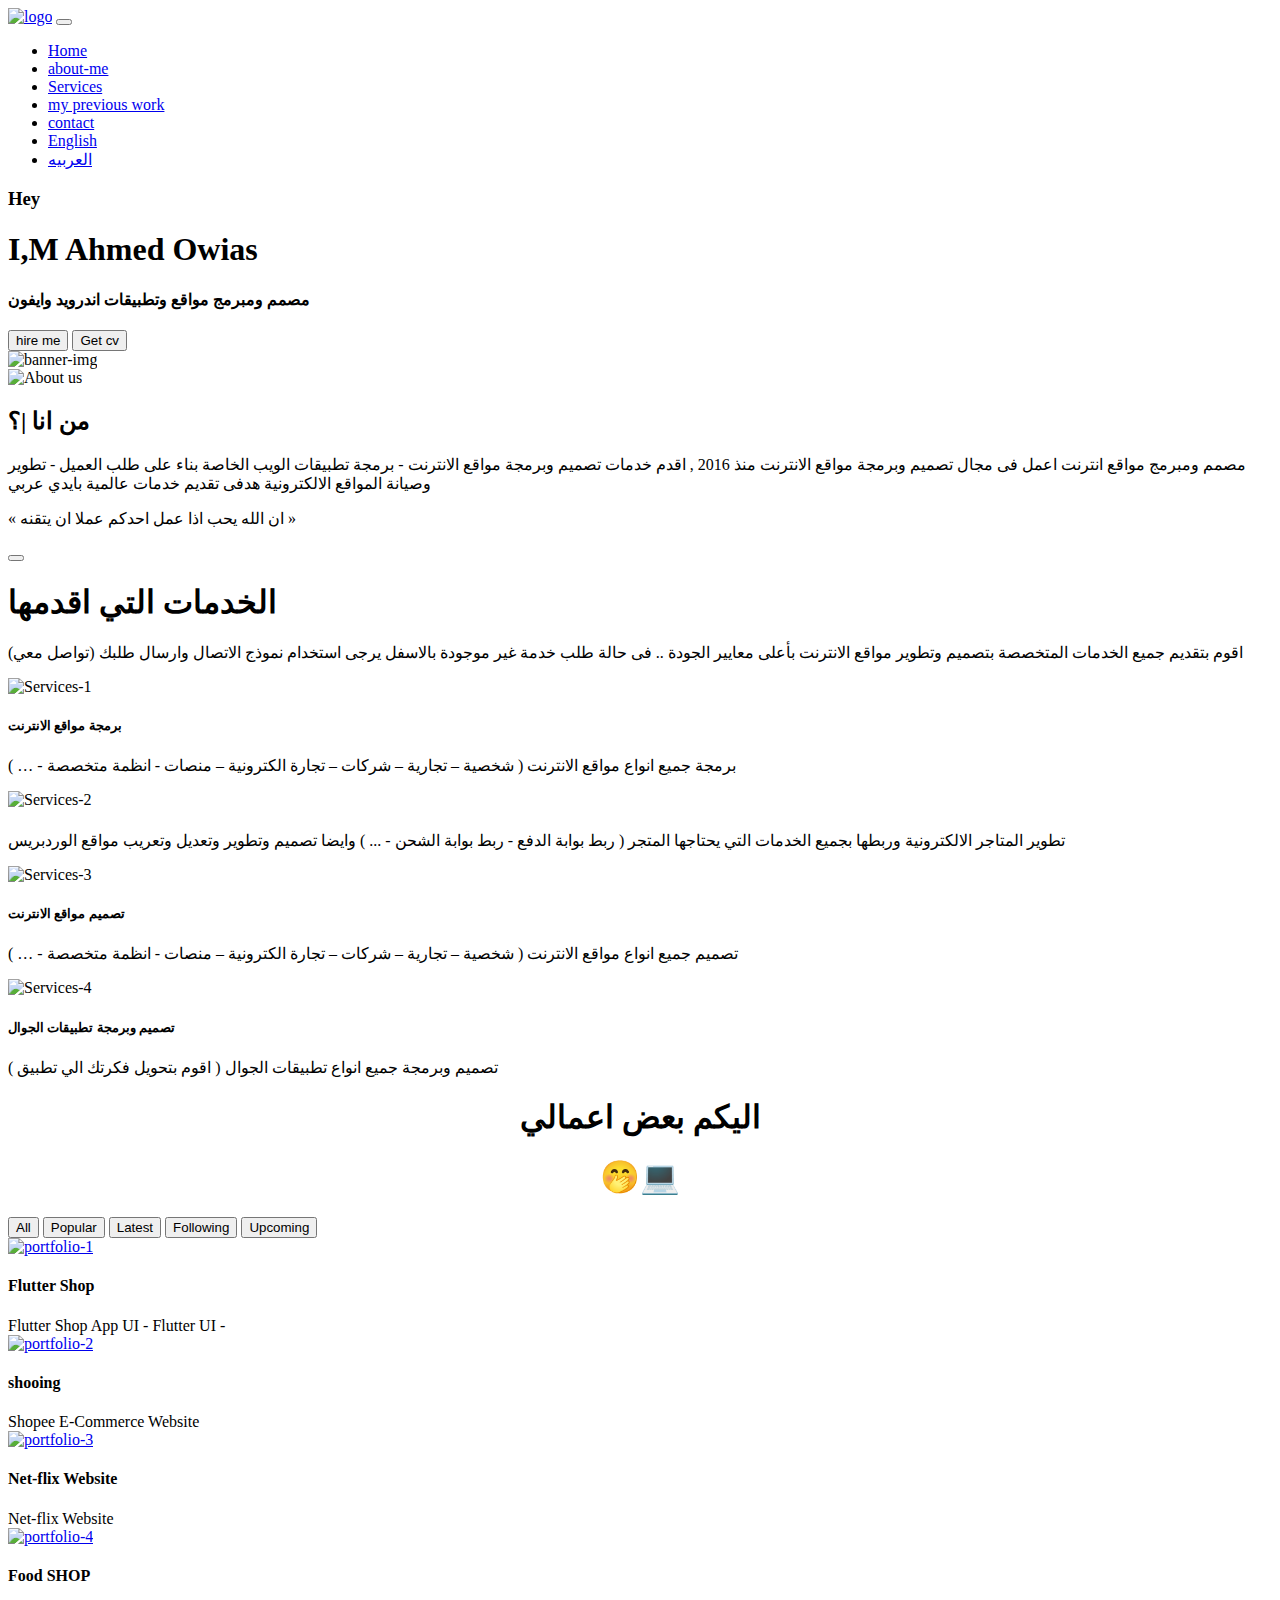
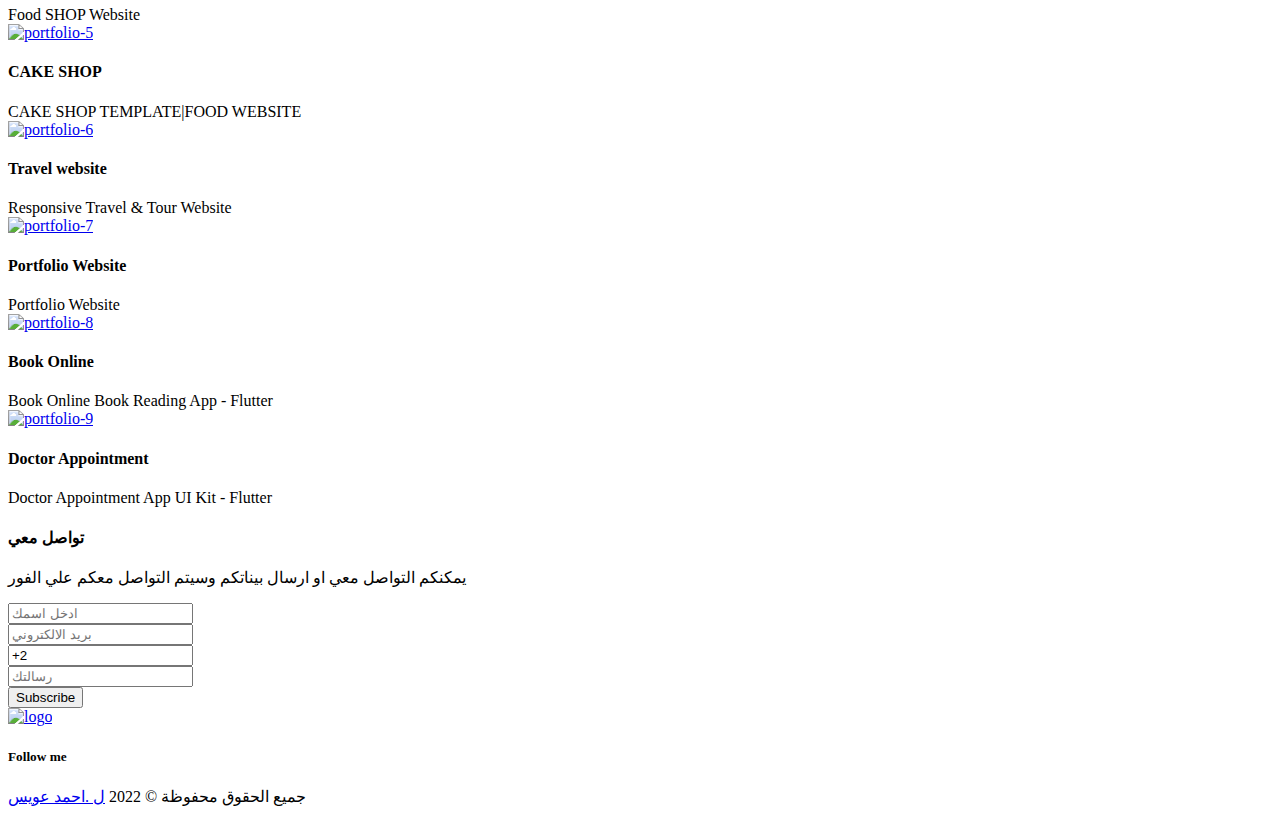
==== index-en.html @ 2b55c28b "Add files via upload" ====
<!DOCTYPE html>
<html lang="en">

<head>
    <meta charset="UTF-8">
    <meta name="viewport" content="width=device-width, initial-scale=1.0">
    <meta http-equiv="X-UA-Compatible" content="ie=edge">
    <title>AD-wesoo</title>

    <link rel="shortcut icon" href="img/logo.png" type="image/png">
    <!--  Bootstrap css file  -->
    <link rel="stylesheet" href="./css/bootstrap.min.css">

    <!--  font awesome icons  -->
    <link rel="stylesheet" href="./css/all.min.css">


    <!--  Magnific Popup css file  -->
    <link rel="stylesheet" href="./vendor/Magnific-Popup/dist/magnific-popup.css">


    <!--  Owl-carousel css file  -->
    <link rel="stylesheet" href="./vendor/owl-carousel/css/owl.carousel.min.css">
    <link rel="stylesheet" href="./vendor/owl-carousel/css/owl.theme.default.min.css">


    <!--  custom css file  -->
    <link rel="stylesheet" href="./css/style.css">

    <!--  Responsive css file  -->
    <link rel="stylesheet" href="./css/responsive.css">

</head>

<body>


    <!--  ======================= Start Header Area ============================== -->

    <header class="header_area">
        <div class="main-menu">
            <nav class="navbar navbar-expand-lg navbar-light">
                <a class="navbar-brand" href="#"><img src="./img/logo.png" alt="logo" width="100"></a>
                <button class="navbar-toggler" type="button" data-toggle="collapse" data-target="#navbarNav"
                    aria-controls="navbarNav" aria-expanded="false" aria-label="Toggle navigation">
                    <span class="navbar-toggler-icon"></span>
                </button>
                <div class="collapse navbar-collapse" id="navbarNav">
                    <div class="mr-auto"></div>
                    <ul class="navbar-nav">
                        <li class="nav-item active">
                            <a class="nav-link" href="#">Home <span class="sr-only"></span></a>
                        </li>
                        <li class="nav-item">
                            <a class="nav-link" href="#about">about-me</a>
                        </li>
                        <li class="nav-item">
                            <a class="nav-link" href="#Services">Services</a>
                        </li>
                        <!-- <li class="nav-item">
                            <a class="nav-link" href="#">portfolio</a>
                        </li> -->
                      
                        <li class="nav-item">
                            <a class="nav-link" href="#my previous work">my previous work</a>
                        </li>
                        <li class="nav-item">
                            <a class="nav-link" href="#contact">contact</a>
                        </li>
                        <li class="nav-item">
                            <a class="nav-link" href="#">English</a>
                        </li>
                        <li class="nav-item">
                            <a class="nav-link" href="./Index.html">العربيه</a>
                        </li>
                    </ul>
                </div>
            </nav>
        </div>
    </header>

    <!--  ======================= End Header Area ============================== -->

    <!--  ======================= Start Main Area ================================ -->
    <main class="site-main" id="">


        <!--  ======================= Start Banner Area =======================  -->
        <section class="site-banner">
            <div class="container">
                <div class="row">
                    <div class="col-lg-6 col-md-12 site-title">
                        <h3 class="title-text">Hey</h3>
                        <h1 class="title-text text-uppercase">I,M  Ahmed Owias</h1>
                        <h4 class="title-text text-uppercase">مصمم ومبرمج مواقع وتطبيقات اندرويد وايفون</h4>
                        <div class="site-buttons">
                            <div class="d-flex flex-row flex-wrap">
                                <button type="button" class="btn button primary-button mr-4 text-uppercase">hire
                                    me</button>
                                <button type="button" class="btn button secondary-button text-uppercase">Get cv </button>
                            </div>
                        </div>
                    </div>
                    <div class="col-lg-6 col-md-12 banner-image" >
                        <img src="./img/banner/banner-image.png" alt="banner-img" class="img-fluid" >
                    </div>
                </div>
            </div >
        </section>
        <!--  ======================= End Banner Area =======================  -->

        <!--  ========================= About Area ==========================  -->

        <section class="about-area" id="about">
            <div class="container-fluid">
                <div class="row">
                    <div class="col-lg-6 col-md-12">
                        <div class="about-image" >
                            <img src="./img/about-us.png" alt="About us" class="img-fluid" >
                        </div>
                    </div>
                    <div class="col-lg-6 col-md-12 about-title" >
                        <h2 class="text-uppercase pt-5">
                            <span>من انا |؟</span>
                          
                        </h2>
                        <div class="paragraph py-4 w-75">
                            <p class="para">
                           
مصمم ومبرمج مواقع انترنت اعمل فى مجال تصميم وبرمجة مواقع الانترنت منذ 2016
, اقدم خدمات تصميم وبرمجة مواقع الانترنت - برمجة تطبيقات الويب الخاصة بناء على طلب العميل - تطوير وصيانة المواقع الالكترونية
هدفى تقديم خدمات عالمية بايدي عربي

                            </p>
                            <p class="para">
                                « ان الله يحب اذا عمل احدكم عملا ان يتقنه »
                            </p>
                        </div>
                        <button type="button" class="btn button primary-button text-uppercase"> <a href="https://wa.link/ozo4gg"  style=" text-decoration: none;" height:150px;><i class="fab fa-whatsapp" ></i></a></button>
                    </div>
                </div>
            </div>
        </section>

        <!--  ========================= End About Area ==========================  -->

        <!--  ======================== Brand Area ==============================  -->

        <!-- <section class="brand-area">
            <div class="container-fluid">
                <div class="row">
                    <div class="col-xl-6 col-lg-12 col-md-12">
                        <div class="first-row row">
                            <div class="col-lg-4 col-md-6 col-sm-6">
                                <div class="single-brand">
                                    <img src="./img/brands/logo1.png" alt="Brand-1 ">
                                </div>
                            </div>
                            <div class="col-lg-4 col-md-6 col-sm-6">
                                <div class="single-brand">
                                    <img src="./img/brands/logo2.png" alt="Brand-2 ">
                                </div>
                            </div>
                            <div class="col-lg-4 col-md-6 col-sm-6">
                                <div class="single-brand">
                                    <img src="./img/brands/logo3.png" alt="Brand-3 ">
                                </div>
                            </div>
                            <div class="col-lg-4 col-md-6 col-sm-6">
                                <div class="single-brand">
                                    <img src="./img/brands/logo4.png" alt="Brand-4">
                                </div>
                            </div>
                            <div class="col-lg-4 col-md-6 col-sm-6">
                                <div class="single-brand">
                                    <img src="./img/brands/logo5.png" alt="Brand-5 ">
                                </div>
                            </div>
                            <div class="col-lg-4 col-md-6 col-sm-6">
                                <div class="single-brand">
                                    <img src="./img/brands/logo6.png" alt="Brand-6">
                                </div>
                            </div>
                            <div class="col-lg-4 col-md-6 col-sm-6">
                                <div class="single-brand">
                                    <img src="./img/brands/logo7.png" alt="Brand-7 ">
                                </div>
                            </div>
                            <div class="col-lg-4 col-md-6 col-sm-6">
                                <div class="single-brand">
                                    <img src="./img/brands/logo8.png" alt="Brand-8 ">
                                </div>
                            </div>
                            <div class="col-lg-4 col-md-6 col-sm-6">
                                <div class="single-brand">
                                    <img src="./img/brands/logo9.png" alt="Brand-9">
                                </div>
                            </div>
                        </div>
                    </div>
                    <div class="col-xl-6 col-lg-12 col-md-12">
                        <div class="experience-area">
                            <div class="d-flex flex-row years-area">
                                <h2 class="p-3 years">10</h2>
                                <h2>
                                    <span>Years</span>
                                    <span>Experience</span>
                                    <span>Working</span>
                                </h2>
                            </div>
                            <div class="d-flex flex-row flex-wrap call-area">
                                <span><i class="fas fa-phone-alt fa-3x px-3"></i></span>
                                <div class="call-now">
                                    <a href="#" class="text-uppercase h4 font-roboto">Call Now</a>
                                    <span class="font-roboto py-2">(+91)-800-555-4986</span>
                                </div>
                            </div>
                            <div class="bg-panel"></div>
                        </div>
                    </div>
                </div>
            </div>
        </section> -->

        <!--  ======================== End Brand Area ==============================  -->

        <!--  ====================== Start Services Area =============================  -->

        <section class="services-area" id="Services">
            <div class="container">
                <div class="row">
                    <div class="col-lg-12 text-center services-title">
                        <h1 class="text-uppercase title-text">الخدمات التي اقدمها</h1>
                        <p class="para">
                            اقوم بتقديم جميع الخدمات المتخصصة بتصميم وتطوير مواقع الانترنت بأعلى معايير الجودة .. فى حالة طلب خدمة غير موجودة بالاسفل يرجى استخدام نموذج الاتصال وارسال طلبك (تواصل معي)
                        </p>
                    </div>
                </div>
                <div class="container services-list">
                    <div class="row">
                        <div class="col-lg-3 col-md-6 col-sm-12">
                            <div class="services">
                                <div class="sevices-img text-center py-4">
                                    <img src="./img/services/تصميم-وبرمجة-مواقع-الانترنت.webp" alt="Services-1">
                                </div>
                                <div class="card-body text-center">
                                    <h5 class="card-title text-uppercase font-roboto">برمجة مواقع الانترنت</h5>
                                    <p class="card-text text-secondary">
                                       
                                        برمجة جميع انواع مواقع الانترنت        ( شخصية – تجارية – شركات – تجارة الكترونية – منصات - انظمة متخصصة - … )
                                    </p>
                                </div>
                            </div>
                        </div>
                        <div class="col-lg-3 col-md-6 col-sm-12">
                            <div class="services">
                                <div class="sevices-img text-center py-4">
                                    <img src="./img/services/تطوير-المتاجر-الالكترونية.webp" alt="Services-2">
                                </div>
                                <div class="card-body text-center">
                                    <h5 class="card-title text-uppercase font-roboto"></h5>
                                    <p class="card-text text-secondary">
                                        تطوير المتاجر الالكترونية وربطها بجميع الخدمات التي يحتاجها المتجر ( ربط بوابة الدفع - ربط بوابة الشحن - ... ) وايضا تصميم وتطوير وتعديل وتعريب مواقع الوردبريس
                                    </p>
                                </div>
                            </div>
                        </div>
                        <div class="col-lg-3 col-md-6 col-sm-12">
                            <div class="services">
                                <div class="sevices-img text-center py-4">
                                    <img src="./img/services/s3.png" alt="Services-3">
                                </div>
                                <div class="card-body text-center">
                                    <h5 class="card-title text-uppercase font-roboto">تصميم مواقع الانترنت</h5>
                                    <p class="card-text text-secondary">
                                        تصميم جميع انواع مواقع الانترنت        ( شخصية – تجارية – شركات – تجارة الكترونية – منصات - انظمة متخصصة - … )
                                    </p>
                                </div>
                            </div>
                        </div>
                        <div class="col-lg-3 col-md-6 col-sm-12">
                            <div class="services">
                                <div class="sevices-img text-center py-4">
                                    <img src="./img/services/تصميم-وبرمجة-تطبيقات-الجوال.webp" alt="Services-4" width="">
                                </div>
                                <div class="card-body text-center">
                                    <h5 class="card-title text-uppercase font-roboto">تصميم وبرمجة تطبيقات الجوال</h5>
                                    <p class="card-text text-secondary">
                                        تصميم وبرمجة جميع انواع تطبيقات الجوال ( اقوم بتحويل فكرتك الي تطبيق )
                                    </p>
                                </div>
                            </div>
                        </div>
                    </div>
                </div>
            </div>
        </section>

        <!--  ====================== End Services Area =============================  -->

        <!--  ======================= Project Area =============================  -->

        <section class="project-area"id="my previous work">
            <div class="container">
                <div class="project-title pb-5">
                    <h1 class="text-uppercase title-h1" align="center">اليكم بعض اعمالي</h1>
                    <h1 class="text-uppercase title-h1" align="center" >🤭💻</h1>
                </div>

                <div class="button-group">
                    <button type="button" class="active" id="btn1" data-filter="*">All</button>
                    <button type="button" data-filter=".popular">Popular</button>
                    <button type="button" data-filter=".latest">Latest</button>
                    <button type="button" data-filter=".following">Following</button>
                    <button type="button" data-filter=".upcoming">Upcoming</button>
                </div>

                <div class="row grid">
                    <div class="col-lg-4 col-md-6 col-sm-12 element-item latest">
                        <div class="our-project">
                            <div class="img">
                                <a class="test-popup-link" href="/img/portfolio/9.webp">
                                    <img src="./img/portfolio/9.webp" alt="portfolio-1" class="img-fluid">
                                </a>
                            </div>
                            <div class="title py-4">
                                <h4 class="text-uppercase">Flutter  Shop </h4>
                                <span class="text-secondary">Flutter  Shop App UI - Flutter UI -</span>
                            </div>
                        </div>
                    </div>
                    <div class="col-lg-4 col-md-6 col-sm-12 element-item popular">
                        <div class="our-project">
                            <div class="img">
                                <a class="test-popup-link" href="./img/portfolio/3.webp">
                                    <img src="./img/portfolio/3.webp" alt="portfolio-2" class="img-fluid">
                                </a>
                            </div>
                            <div class="title py-4">
                                <h4 class="text-uppercase">shooing</h4>
                                <span class="text-secondary">Shopee E-Commerce Website</span>
                            </div>
                        </div>
                    </div>
                    <div class="col-lg-4 col-md-6 col-sm-12 element-item popular">
                        <div class="our-project">
                            <div class="img">
                                <a class="test-popup-link" href="./img/portfolio/1.webp">
                                    <img src="./img/portfolio/1.webp" alt="portfolio-3" class="img-fluid">
                                </a>
                            </div>
                            <div class="title py-4">
                                <h4 class="text-uppercase">Net-flix Website</h4>
                                <span class="text-secondary">Net-flix Website </span>
                            </div>
                        </div>
                    </div>
                    <div class="col-lg-4 col-md-6 col-sm-12 element-item upcoming">
                        <div class="our-project">
                            <div class="img">
                                <a class="test-popup-link" href="./img/portfolio/2.webp">
                                    <img src="./img/portfolio/2.webp" alt="portfolio-4" class="img-fluid">
                                </a>
                            </div>
                            <div class="title py-4">
                                <h4 class="text-uppercase">Food SHOP</h4>
                                <span class="text-secondary">Food SHOP Website</span>
                            </div>
                        </div>
                    </div>
                    <div class="col-lg-4 col-md-6 col-sm-12 element-item upcoming">
                        <div class="our-project">
                            <div class="img">
                                <a class="test-popup-link" href="./img/portfolio/4.webp">
                                    <img src="./img/portfolio/4.webp" alt="portfolio-5" class="img-fluid">
                                </a>
                            </div>
                            <div class="title py-4">
                                <h4 class="text-uppercase">CAKE SHOP</h4>
                                <span class="text-secondary">CAKE SHOP TEMPLATE|FOOD WEBSITE</span>
                            </div>
                        </div>
                    </div>
                    <div class="col-lg-4 col-md-6 col-sm-12 element-item following">
                        <div class="our-project">
                            <div class="img">
                                <a class="test-popup-link" href="./img/portfolio/5.webp">
                                    <img src="./img/portfolio/5.webp" alt="portfolio-6" class="img-fluid">
                                </a>
                            </div>
                            <div class="title py-4">
                                <h4 class="text-uppercase">Travel  website</h4>
                                <span class="text-secondary">Responsive Travel & Tour Website</span>
                            </div>
                        </div>
                    </div>
                    <div class="col-lg-4 col-md-6 col-sm-12 element-item following">
                        <div class="our-project">
                            <div class="img">
                                <a class="test-popup-link" href="./img/portfolio/6.webp">
                                    <img src="./img/portfolio/6.webp" alt="portfolio-7" class="img-fluid">
                                </a>
                            </div>
                            <div class="title py-4">
                                <h4 class="text-uppercase">Portfolio Website</h4>
                                <span class="text-secondary">Portfolio Website</span>
                            </div>
                        </div>
                    </div>
                    <div class="col-lg-4 col-md-6 col-sm-12 element-item following">
                        <div class="our-project">
                            <div class="img">
                                <a class="test-popup-link" href="./img/portfolio/7.webp">
                                    <img src="./img/portfolio/7.webp" alt="portfolio-8" class="img-fluid">
                                </a>
                            </div>
                            <div class="title py-4">
                                <h4 class="text-uppercase">Book Online</h4>
                                <span class="text-secondary">Book Online Book Reading App - Flutter</span>
                            </div>
                        </div>
                    </div>
                    <div class="col-lg-4 col-md-6 col-sm-12 element-item upcoming">
                        <div class="our-project">
                            <div class="img">
                                <a class="test-popup-link" href="./img/portfolio/8.webp">
                                    <img src="./img/portfolio/8.webp" alt="portfolio-9" class="img-fluid">
                                </a>
                            </div>
                            <div class="title py-4">
                                <h4 class="text-uppercase">Doctor Appointment </h4>
                                <span class="text-secondary">Doctor Appointment App UI Kit - Flutter</span>
                            </div>
                        </div>
                    </div>
                </div>
            </div>
        </section>

        <!--  ======================= End Project Area =============================  -->

        <!--  ======================== About Me Area ==============================  -->

        <!-- <section class="about-area">
            <div class="container">
                <div class="row text-center">
                    <div class="col-12">
                        <div class="about-title">
                            <h1 class="text-uppercase title-h1">Client Say about me</h1>
                            <p class="para">
                                Lorem ipsum dolor sit, amet consectetur adipisicing elit. Repellendus, deleniti
                                recusandae. Esse incidunt rem repellendus ab voluptates maxime? Nemo, numquam!
                            </p>
                        </div>
                    </div>
                </div>
            </div>

            <div class="container carousel py-lg-5">
                <div class="owl-carousel owl-theme">
                    <div class="client row">
                        <div class="col-lg-4 col-md-12 client-img">
                            <img src="./img/testimonials/t1.jpg" alt="img1" class="img-fluid">
                        </div>
                        <div class="col-lg-8 col-md-12 about-client">
                            <h4 class="text-uppercase">John Martin</h4>
                            <p class="para">Lorem ipsum dolor, sit amet consectetur adipisicing elit. Quidem architecto
                                consequuntur ratione, obcaecati corrupti deserunt.</p>
                        </div>
                    </div>
                    <div class="client row">
                        <div class="col-lg-4 col-md-12 client-img">
                            <img src="./img/testimonials/t2.jpg" alt="img2" class="img-fluid">
                        </div>
                        <div class="col-lg-8 col-md-12 about-client">
                            <h4 class="text-uppercase">Mac Hill</h4>
                            <p class="para">Lorem ipsum dolor, sit amet consectetur adipisicing elit. Quidem architecto
                                consequuntur ratione, obcaecati corrupti deserunt.</p>
                        </div>
                    </div>
                    <div class="client row">
                        <div class="col-lg-4 col-md-12 client-img">
                            <img src="./img/testimonials/t1.jpg" alt="img1" class="img-fluid">
                        </div>
                        <div class="col-lg-8 col-md-12 about-client">
                            <h4 class="text-uppercase">John Martin</h4>
                            <p class="para">Lorem ipsum dolor, sit amet consectetur adipisicing elit. Quidem architecto
                                consequuntur ratione, obcaecati corrupti deserunt.</p>
                        </div>
                    </div>
                    <div class="client row">
                        <div class="col-lg-4 col-md-12 client-img">
                            <img src="./img/testimonials/t2.jpg" alt="img2" class="img-fluid">
                        </div>
                        <div class="col-lg-8 col-md-12 about-client">
                            <h4 class="text-uppercase">Mac Hill</h4>
                            <p class="para">Lorem ipsum dolor, sit amet consectetur adipisicing elit. Quidem architecto
                                consequuntur ratione, obcaecati corrupti deserunt.</p>
                        </div>
                    </div>
                    <div class="client row">
                        <div class="col-lg-4 col-md-12 client-img">
                            <img src="./img/testimonials/t1.jpg" alt="img1" class="img-fluid">
                        </div>
                        <div class="col-lg-8 col-md-12 about-client">
                            <h4 class="text-uppercase">John Martin</h4>
                            <p class="para">Lorem ipsum dolor, sit amet consectetur adipisicing elit. Quidem architecto
                                consequuntur ratione, obcaecati corrupti deserunt.</p>
                        </div>
                    </div>
                    <div class="client row">
                        <div class="col-lg-4 col-md-12 client-img">
                            <img src="./img/testimonials/t2.jpg" alt="img2" class="img-fluid">
                        </div>
                        <div class="col-lg-8 col-md-12 about-client">
                            <h4 class="text-uppercase">Mac Hill</h4>
                            <p class="para">Lorem ipsum dolor, sit amet consectetur adipisicing elit. Quidem architecto
                                consequuntur ratione, obcaecati corrupti deserunt.</p>
                        </div>
                    </div>
                </div>
            </div>

        </section> -->

        <!--  ======================== End About Me Area ==============================  -->

        <!--  ========================== Subscribe me Area ============================  -->
        <section class="subscribe-us-area" id="contact">
            <div class="container subscribe">
                <div class="row">
                    <div class="col-lg-12 text-center subscribe-title">
                        <h4 class="text-uppercase">تواصل معي</h4>
                        <p class="para">يمكنكم التواصل معي او ارسال بيناتكم وسيتم التواصل معكم علي الفور </p>
                    </div>
                </div>
                <div class="d-sm-flex justify-content-center">
                    <form class="w-50" action="https://formspree.io/f/xeqngqkb" method="POST">
                        <div class="row d-flex flex-row flex-wrap">
                            <div class="col input-textbox">
                                <input type="text" id="txtemail" class="form-control" placeholder="ادخل اسمك" name="الاسم" required> 
                            </div>
                            <div class="col input-textbox">
                                <input type="email" id="txtemail" class="form-control" placeholder="بريد الالكتروني" name="البريد الالكتروني"  required>
                            </div>
                            <div class="col input-textbox">
                                <input type="tel" value="+2" id="txtemail" class="form-control" placeholder="رقم- الهاتف"  name="رقم الهاتف" required>
                            </div>
                            <div class="col input-textbox">
                                <input type="texy" id="txtemail" class="form-control" placeholder="رسالتك"  name="الرساله" required>
                            </div>
                            <div class="col">
                                <div class="btn-submit">
                                    <button type="submit" class="btn btn-success float-right" required>Subscribe</button>
                                </div>

                            </div>
                        </div>
                    </form>
                </div>
            </div>
        </section>
        <!--  ========================== End Subscribe me Area ============================  -->


    </main>
    <!--  ======================= End Main Area ================================ -->

    <footer class="footer-area">
        <div class="container2">
            <div class="">
                <div class="site-logo text-center py-4">
                    <a href="#"><img src="./img/logo.png" alt="logo"></a>
                </div>
                <div class="social text-center">
                    <h5 class="text-uppercase">Follow me</h5>
                    <a href="https://www.facebook.com/profile.php?id=100011418695083"><i class="fab fa-facebook"></i></a>

                    <a href="https://wa.link/ozo4gg"><i class="fab fa-whatsapp"></i></a>
                    <a href="#"><i class="fab fa-twitter"></i></a>
                </div>
                <div class="copyrights text-center">
                    <p class="para">
                        جميع الحقوق محفوظة © 2022   
                        <a href="#"><span style="color: var(--primary-color);">ل .احمد عويس</span></a>
                    </p>
                </div>
            </div>
        </div>
    </footer>


    <!--  Jquery js file  -->
    <script src="./js/jquery.3.4.1.js"></script>

    <!--  Bootstrap js file  -->
    <script src="./js/bootstrap.min.js"></script>

    <!--  isotope js library  -->
    <script src="./vendor/isotope/isotope.min.js"></script>

    <!--  Magnific popup script file  -->
    <script src="./vendor/Magnific-Popup/dist/jquery.magnific-popup.min.js"></script>

    <!--  Owl-carousel js file  -->
    <script src="./vendor/owl-carousel/js/owl.carousel.min.js"></script>

    <!--  custom js file  -->
    <script src="./js/main.js"></script>


</body>

</html>
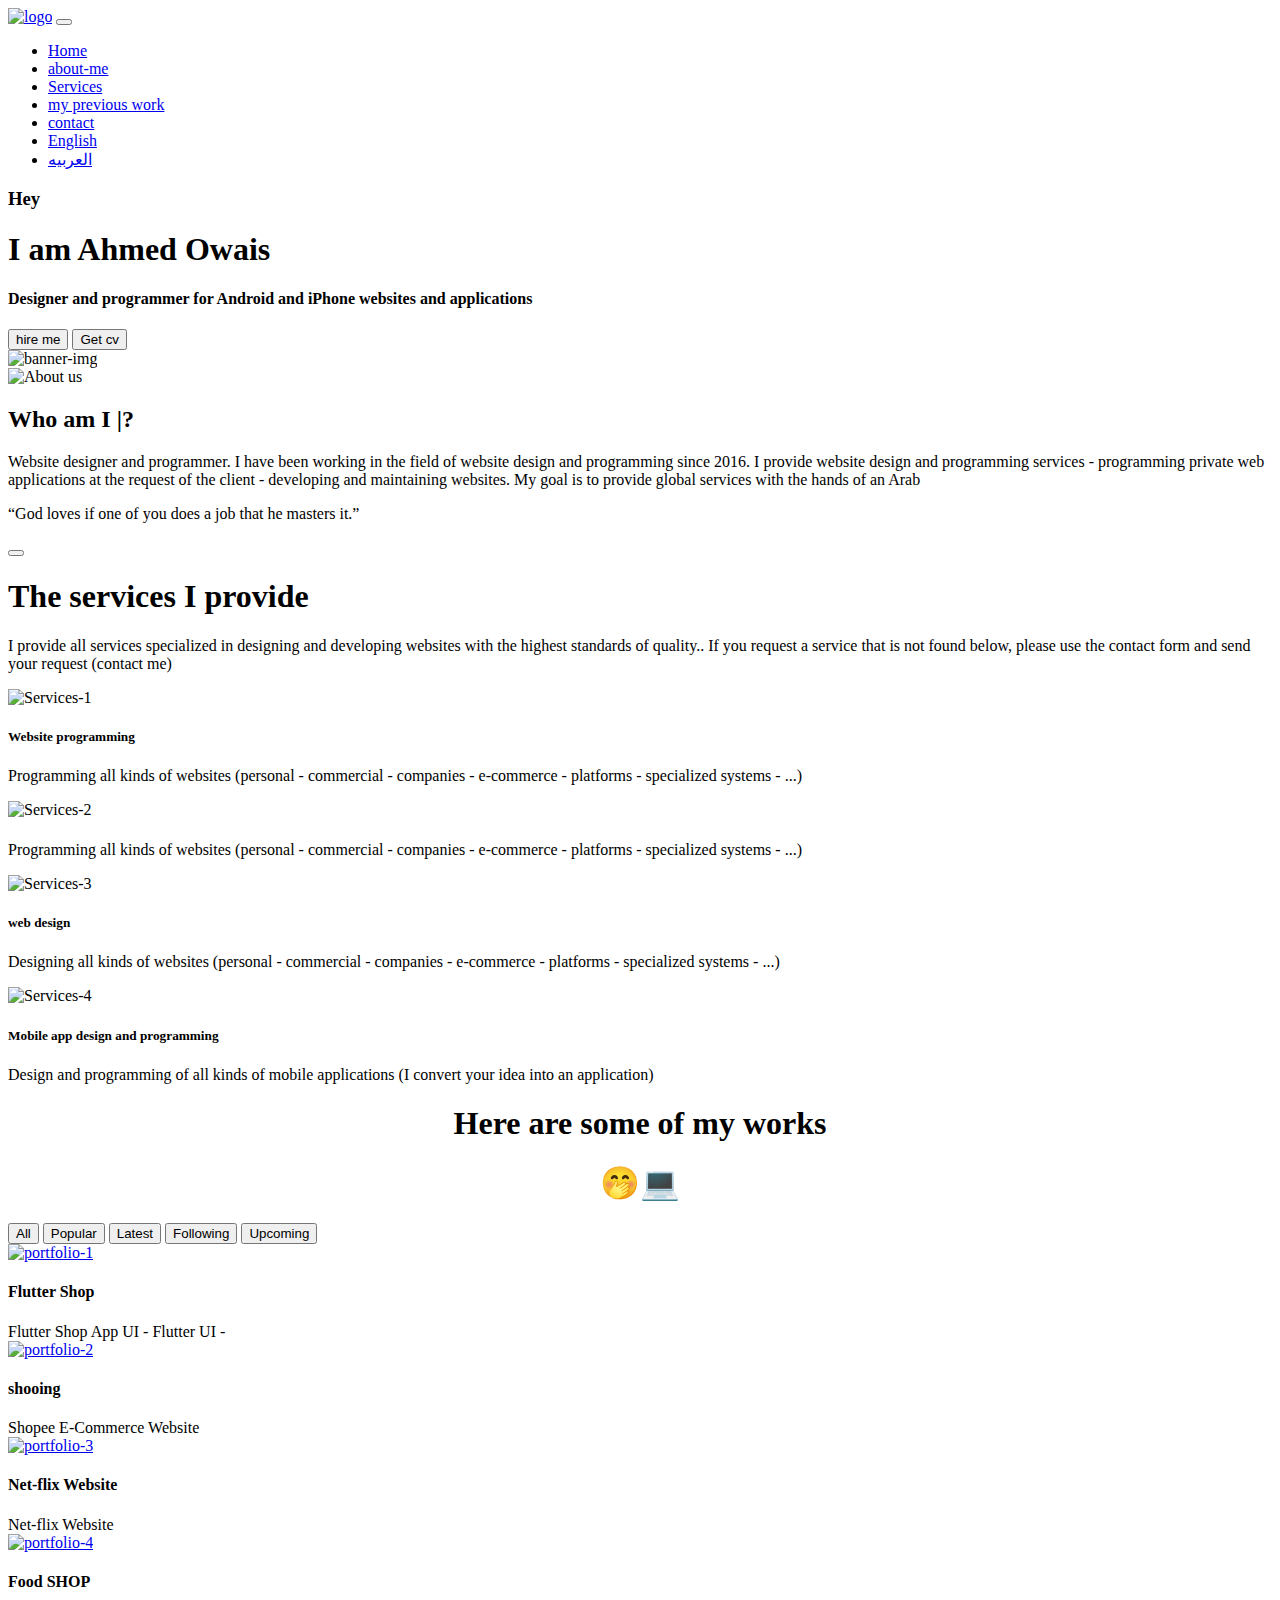
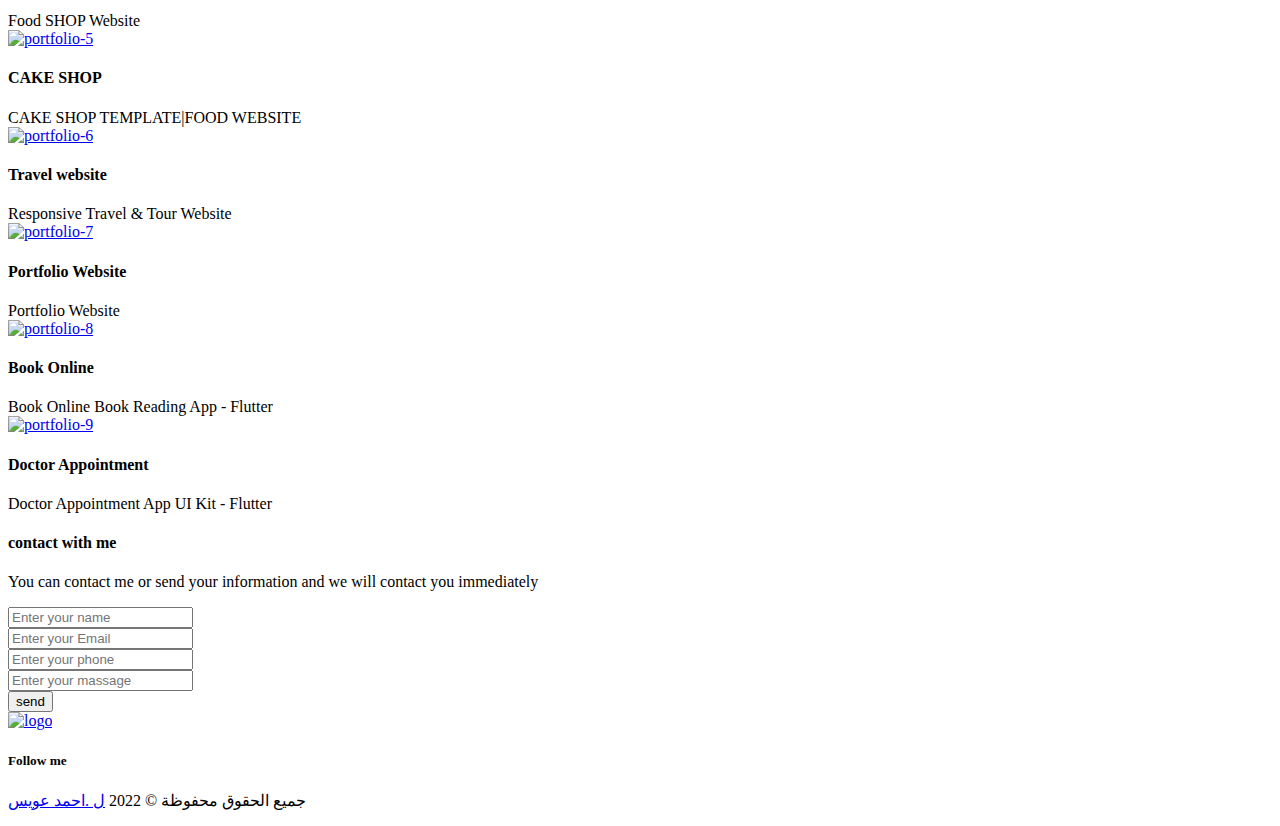
==== commit 86bd8deb: "Update index-en.html" ====
--- a/index-en.html
+++ b/index-en.html
@@ -31,6 +31,45 @@
     <link rel="stylesheet" href="./css/responsive.css">
 
 </head>
+    <script>
+
+    
+
+var m = prompt ("ادخل اسمك");
+
+
+
+var myDate=new Date(1/3/2022);
+
+var Hour=myDate.getHours();
+
+var Minute=myDate.getMinutes();
+
+if (Hour<12 && Hour>0)
+
+{
+
+alert("صباح الخير"+m);
+
+}
+
+else if (Hour>12 && Hour<18)
+
+{
+
+alert("أهلا بك"+m);
+
+}
+
+else if (Hour>18 && Hour<23)
+
+{
+
+alert("مساء الخير" +m);
+
+}
+
+</script>
 
 <body>
 
@@ -91,8 +130,8 @@
                 <div class="row">
                     <div class="col-lg-6 col-md-12 site-title">
                         <h3 class="title-text">Hey</h3>
-                        <h1 class="title-text text-uppercase">I,M  Ahmed Owias</h1>
-                        <h4 class="title-text text-uppercase">مصمم ومبرمج مواقع وتطبيقات اندرويد وايفون</h4>
+                        <h1 class="title-text text-uppercase">I am Ahmed Owais</h1>
+                        <h4 class="title-text text-uppercase">Designer and programmer for Android and iPhone websites and applications</h4>
                         <div class="site-buttons">
                             <div class="d-flex flex-row flex-wrap">
                                 <button type="button" class="btn button primary-button mr-4 text-uppercase">hire
@@ -121,19 +160,18 @@
                     </div>
                     <div class="col-lg-6 col-md-12 about-title" >
                         <h2 class="text-uppercase pt-5">
-                            <span>من انا |؟</span>
+                            <span>Who am I |?</span>
                           
                         </h2>
                         <div class="paragraph py-4 w-75">
                             <p class="para">
                            
-مصمم ومبرمج مواقع انترنت اعمل فى مجال تصميم وبرمجة مواقع الانترنت منذ 2016
-, اقدم خدمات تصميم وبرمجة مواقع الانترنت - برمجة تطبيقات الويب الخاصة بناء على طلب العميل - تطوير وصيانة المواقع الالكترونية
-هدفى تقديم خدمات عالمية بايدي عربي
+                                Website designer and programmer. I have been working in the field of website design and programming since 2016. I provide website design and programming services - programming private web applications at the request of the client - developing and maintaining websites. My goal is to provide global services with the hands of an Arab
+
 
                             </p>
                             <p class="para">
-                                « ان الله يحب اذا عمل احدكم عملا ان يتقنه »
+                                “God loves if one of you does a job that he masters it.”
                             </p>
                         </div>
                         <button type="button" class="btn button primary-button text-uppercase"> <a href="https://wa.link/ozo4gg"  style=" text-decoration: none;" height:150px;><i class="fab fa-whatsapp" ></i></a></button>
@@ -230,9 +268,12 @@
             <div class="container">
                 <div class="row">
                     <div class="col-lg-12 text-center services-title">
-                        <h1 class="text-uppercase title-text">الخدمات التي اقدمها</h1>
+                        <h1 class="text-uppercase title-text">The services I provide</h1>
                         <p class="para">
-                            اقوم بتقديم جميع الخدمات المتخصصة بتصميم وتطوير مواقع الانترنت بأعلى معايير الجودة .. فى حالة طلب خدمة غير موجودة بالاسفل يرجى استخدام نموذج الاتصال وارسال طلبك (تواصل معي)
+
+                            I provide all services specialized in designing and developing websites with the highest standards of quality.. If you request a service that is not found below, please use the contact form and send your request (contact me)
+
+
                         </p>
                     </div>
                 </div>
@@ -244,10 +285,11 @@
                                     <img src="./img/services/تصميم-وبرمجة-مواقع-الانترنت.webp" alt="Services-1">
                                 </div>
                                 <div class="card-body text-center">
-                                    <h5 class="card-title text-uppercase font-roboto">برمجة مواقع الانترنت</h5>
+                                    <h5 class="card-title text-uppercase font-roboto">Website programming</h5>
                                     <p class="card-text text-secondary">
-                                       
-                                        برمجة جميع انواع مواقع الانترنت        ( شخصية – تجارية – شركات – تجارة الكترونية – منصات - انظمة متخصصة - … )
+                                        Programming all kinds of websites (personal - commercial - companies - e-commerce - platforms - specialized systems - ...)
+
+                                   
                                     </p>
                                 </div>
                             </div>
@@ -260,7 +302,9 @@
                                 <div class="card-body text-center">
                                     <h5 class="card-title text-uppercase font-roboto"></h5>
                                     <p class="card-text text-secondary">
-                                        تطوير المتاجر الالكترونية وربطها بجميع الخدمات التي يحتاجها المتجر ( ربط بوابة الدفع - ربط بوابة الشحن - ... ) وايضا تصميم وتطوير وتعديل وتعريب مواقع الوردبريس
+                                  
+                                    Programming all kinds of websites (personal - commercial - companies - e-commerce - platforms - specialized systems - ...)
+
                                     </p>
                                 </div>
                             </div>
@@ -271,9 +315,9 @@
                                     <img src="./img/services/s3.png" alt="Services-3">
                                 </div>
                                 <div class="card-body text-center">
-                                    <h5 class="card-title text-uppercase font-roboto">تصميم مواقع الانترنت</h5>
+                                    <h5 class="card-title text-uppercase font-roboto">web design</h5>
                                     <p class="card-text text-secondary">
-                                        تصميم جميع انواع مواقع الانترنت        ( شخصية – تجارية – شركات – تجارة الكترونية – منصات - انظمة متخصصة - … )
+                                        Designing all kinds of websites (personal - commercial - companies - e-commerce - platforms - specialized systems - ...)
                                     </p>
                                 </div>
                             </div>
@@ -284,9 +328,9 @@
                                     <img src="./img/services/تصميم-وبرمجة-تطبيقات-الجوال.webp" alt="Services-4" width="">
                                 </div>
                                 <div class="card-body text-center">
-                                    <h5 class="card-title text-uppercase font-roboto">تصميم وبرمجة تطبيقات الجوال</h5>
+                                    <h5 class="card-title text-uppercase font-roboto">Mobile app design and programming</h5>
                                     <p class="card-text text-secondary">
-                                        تصميم وبرمجة جميع انواع تطبيقات الجوال ( اقوم بتحويل فكرتك الي تطبيق )
+                                    Design and programming of all kinds of mobile applications (I convert your idea into an application)
                                     </p>
                                 </div>
                             </div>
@@ -303,7 +347,7 @@
         <section class="project-area"id="my previous work">
             <div class="container">
                 <div class="project-title pb-5">
-                    <h1 class="text-uppercase title-h1" align="center">اليكم بعض اعمالي</h1>
+                    <h1 class="text-uppercase title-h1" align="center">Here are some of my works</h1>
                     <h1 class="text-uppercase title-h1" align="center" >🤭💻</h1>
                 </div>
 
@@ -530,28 +574,28 @@
             <div class="container subscribe">
                 <div class="row">
                     <div class="col-lg-12 text-center subscribe-title">
-                        <h4 class="text-uppercase">تواصل معي</h4>
-                        <p class="para">يمكنكم التواصل معي او ارسال بيناتكم وسيتم التواصل معكم علي الفور </p>
+                        <h4 class="text-uppercase">contact with me</h4>
+                        <p class="para">You can contact me or send your information and we will contact you immediately</p>
                     </div>
                 </div>
                 <div class="d-sm-flex justify-content-center">
                     <form class="w-50" action="https://formspree.io/f/xeqngqkb" method="POST">
                         <div class="row d-flex flex-row flex-wrap">
                             <div class="col input-textbox">
-                                <input type="text" id="txtemail" class="form-control" placeholder="ادخل اسمك" name="الاسم" required> 
+                                <input type="text" id="txtemail" class="form-control" placeholder="Enter your name" name="الاسم" required> 
                             </div>
                             <div class="col input-textbox">
-                                <input type="email" id="txtemail" class="form-control" placeholder="بريد الالكتروني" name="البريد الالكتروني"  required>
+                                <input type="email" id="txtemail" class="form-control" placeholder="Enter your Email" name="البريد الالكتروني"  required>
                             </div>
                             <div class="col input-textbox">
-                                <input type="tel" value="+2" id="txtemail" class="form-control" placeholder="رقم- الهاتف"  name="رقم الهاتف" required>
+                                <input type="number" id="txtemail" class="form-control" placeholder="Enter your phone"  name="رقم الهاتف" required>
                             </div>
                             <div class="col input-textbox">
-                                <input type="texy" id="txtemail" class="form-control" placeholder="رسالتك"  name="الرساله" required>
+                                <input type="texy" id="txtemail" class="form-control" placeholder="Enter your massage"  name="الرساله" required>
                             </div>
                             <div class="col">
                                 <div class="btn-submit">
-                                    <button type="submit" class="btn btn-success float-right" required>Subscribe</button>
+                                    <button type="submit" class="btn btn-success float-right" required>send </button>
                                 </div>
 
                             </div>
@@ -611,4 +655,4 @@
 
 </body>
 
-</html>+</html>
